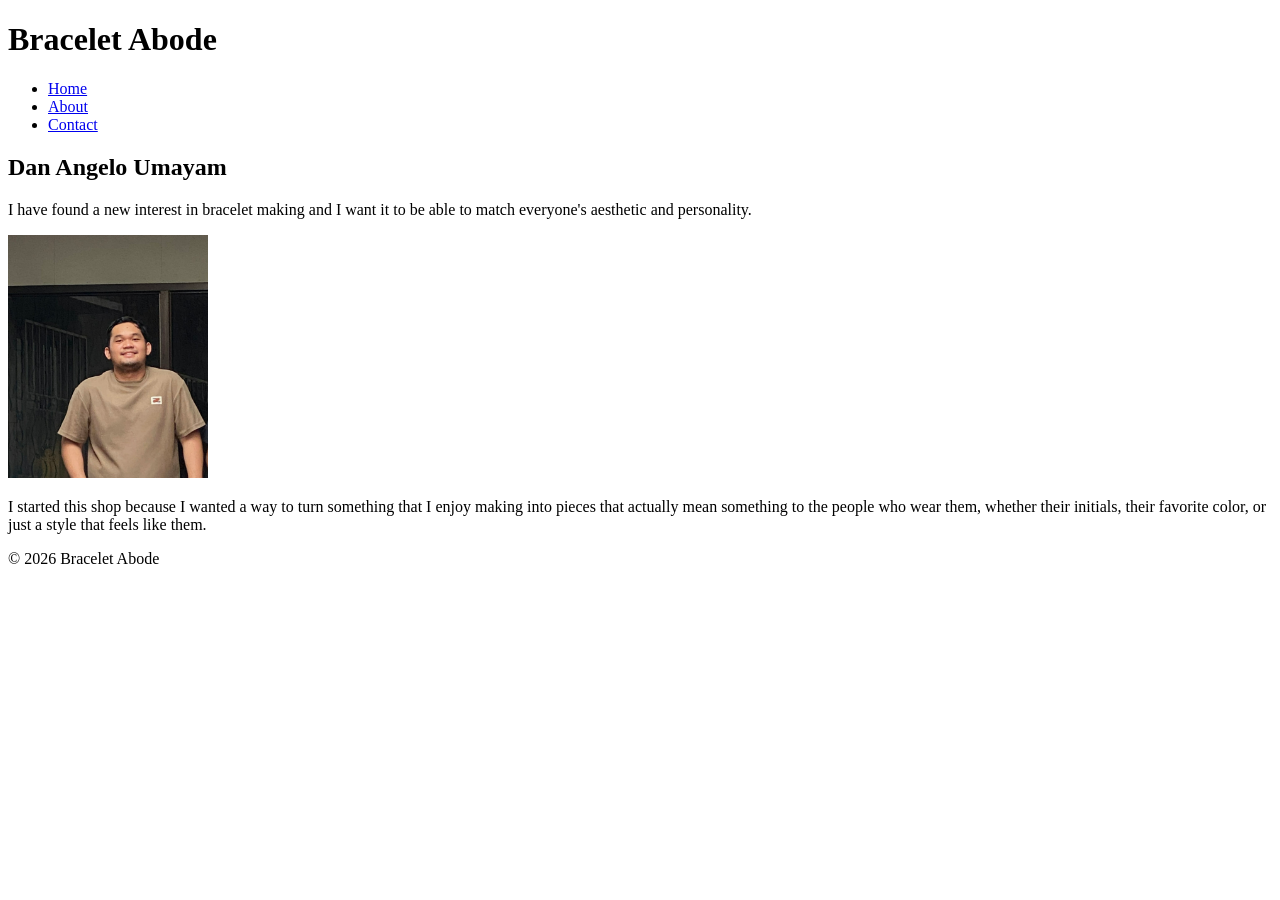
==== about.html @ b07e47de "Added about and contact on the shop" ====
<!DOCTYPE html>
<html lang="en">
<head>
    <title>About - Bracelet Abode</title>
</head>
<body>
    <header>
        <h1>Bracelet Abode</h1>
        <nav>
            <ul>
                <li><a href="index.html">Home</a></li>
                <li><a href="about.html">About</a></li>
                <li><a href="contact.html">Contact</a></li>
            </ul>
        </nav>
    </header>

    <main>
        <section>
            <h2>Dan Angelo Umayam</h2>
            <p>I have found a new interest in bracelet making and I want it to be able to match
                everyone's aesthetic and personality.
            </p>
            <img src="imgs/IMG_20251210_034304.jpg" alt="Photo of me in a balcony." width="200">
            <p>I started this shop because I wanted a way to turn something that I enjoy making into
                pieces that actually mean something to the people who wear them, whether their
                initials, their favorite color, or just a style that feels like them.</p>
        </section>
    </main>

    <footer>
        <p>&copy; 2026 Bracelet Abode</p>
    </footer>
</body>
</html>
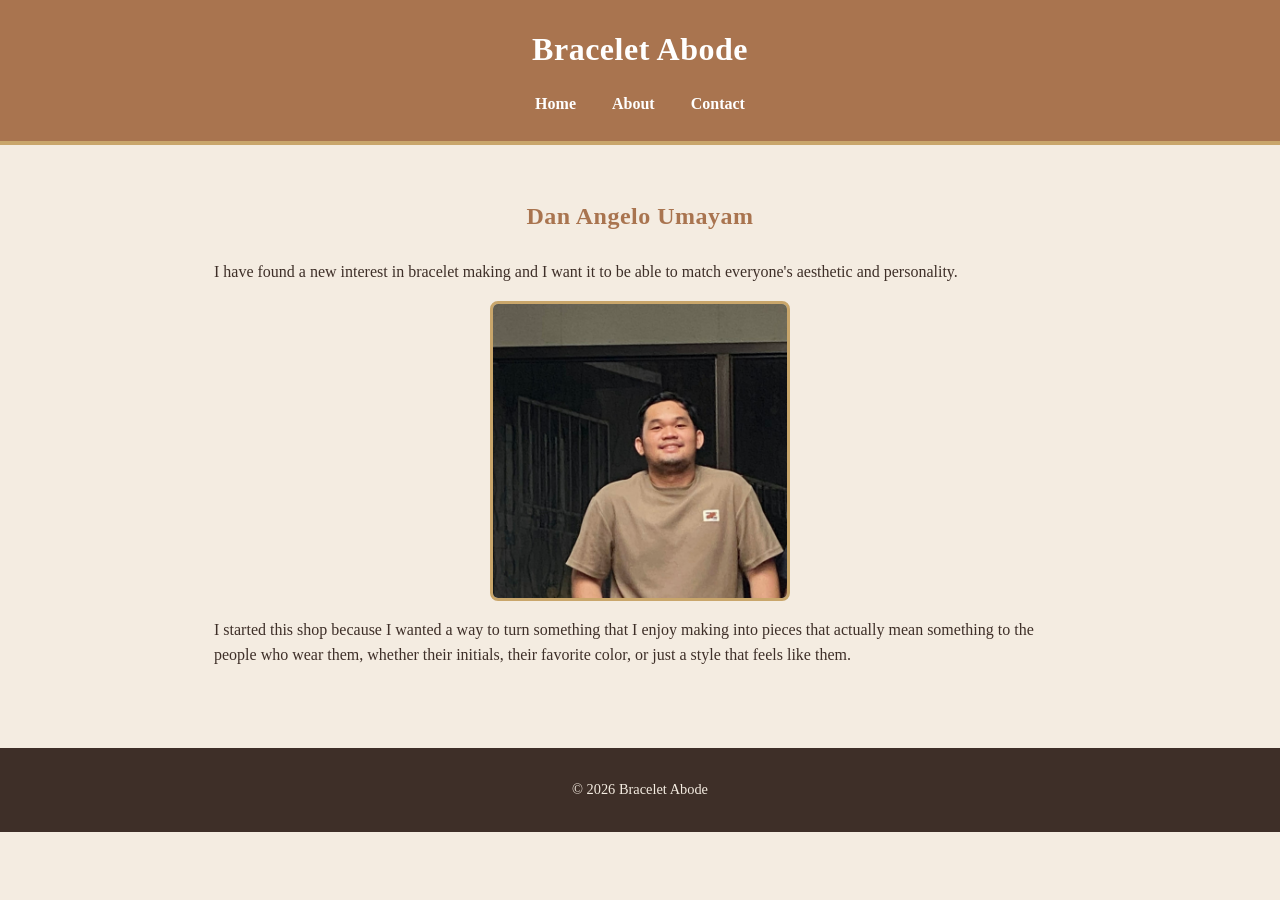
==== commit f06ab2ed: "added stylesheet and link from all pages" ====
--- a/about.html
+++ b/about.html
@@ -1,7 +1,9 @@
 <!DOCTYPE html>
 <html lang="en">
 <head>
+    <meta charset="UTF-8">
     <title>About - Bracelet Abode</title>
+    <link rel="stylesheet" href="style.css">
 </head>
 <body>
     <header>
--- a/style.css
+++ b/style.css
@@ -0,0 +1,243 @@
+/* =========================================
+   Variables
+   ========================================= */
+:root {
+    --brand-color: #a9744f;   /* warm terracotta/leather brown */
+    --ink: #3e2f28;           /* dark brown ink for text */
+    --muted: #8c7b6b;         /* muted taupe/grey */
+    --bg-light: #f4ece1;      /* cream parchment background */
+    --accent: #c9a66b;        /* muted gold accent */
+    --card-bg: #fffaf3;       /* off-white card background */
+}
+
+/* =========================================
+   Base styles
+   ========================================= */
+* {
+    box-sizing: border-box;
+}
+
+body {
+    margin: 0;
+    font-family: Georgia, 'Times New Roman', serif;
+    line-height: 1.6;
+    color: var(--ink);
+    background-color: var(--bg-light);
+}
+
+h1, h2, h3 {
+    font-family: 'Trebuchet MS', Georgia, serif;
+    color: var(--brand-color);
+    letter-spacing: 0.5px;
+}
+
+a {
+    color: var(--brand-color);
+}
+
+/* =========================================
+   Layout regions
+   ========================================= */
+header {
+    background-color: var(--brand-color);
+    color: #fff;
+    padding: 1.5rem 2rem;
+    text-align: center;
+    border-bottom: 4px solid var(--accent);
+}
+
+header h1 {
+    color: #fff;
+    margin: 0 0 0.25rem 0;
+    font-size: 2rem;
+}
+
+header p {
+    margin: 0;
+    color: var(--bg-light);
+    font-size: 0.95rem;
+}
+
+nav ul {
+    list-style: none;
+    padding: 0;
+    margin: 1rem 0 0 0;
+    text-align: center;
+}
+
+nav li {
+    display: inline-block;
+    margin: 0 1rem;
+}
+
+nav a {
+    color: #fff;
+    text-decoration: none;
+    font-weight: bold;
+    font-size: 1rem;
+    padding-bottom: 2px;
+    border-bottom: 2px solid transparent;
+    transition: border-color 0.2s ease;
+}
+
+nav a:hover {
+    border-bottom: 2px solid var(--accent);
+}
+
+main {
+    max-width: 900px;
+    margin: 0 auto;
+    padding: 2rem 1.5rem;
+}
+
+main h2 {
+    text-align: center;
+    margin-bottom: 1.5rem;
+}
+
+footer {
+    background-color: var(--ink);
+    color: var(--bg-light);
+    text-align: center;
+    padding: 1rem;
+    font-size: 0.9rem;
+    margin-top: 2rem;
+}
+
+/* =========================================
+   Components
+   ========================================= */
+
+/* Product cards (article on index.html) */
+article {
+    background-color: var(--card-bg);
+    border: 1px solid var(--muted);
+    border-radius: 10px;
+    padding: 1.5rem;
+    margin-bottom: 2rem;
+    text-align: center;
+    box-shadow: 0 2px 6px rgba(62, 47, 40, 0.1);
+}
+
+article h3 {
+    margin-top: 0;
+    font-size: 1.3rem;
+}
+
+article p {
+    color: var(--muted);
+}
+
+/* uniform, centered product images everywhere (index + product pages) */
+img {
+    display: block;
+    margin: 1rem auto;
+    width: 100%;
+    max-width: 300px;
+    height: 300px;
+    object-fit: cover;
+    border-radius: 8px;
+    border: 3px solid var(--accent);
+}
+
+/* View details / back links styled as buttons */
+article a,
+main > a {
+    display: inline-block;
+    margin-top: 0.5rem;
+    padding: 0.5rem 1.25rem;
+    background-color: var(--brand-color);
+    color: #fff;
+    text-decoration: none;
+    border-radius: 6px;
+    font-size: 0.9rem;
+}
+
+article a:hover,
+main > a:hover {
+    background-color: var(--ink);
+}
+
+/* Product detail tables */
+table {
+    width: 100%;
+    max-width: 500px;
+    margin: 1.5rem auto;
+    border-collapse: collapse;
+    background-color: var(--card-bg);
+}
+
+table th, table td {
+    border: 1px solid var(--muted);
+    padding: 0.75rem;
+    text-align: left;
+}
+
+table th {
+    background-color: var(--accent);
+    color: var(--ink);
+    width: 35%;
+}
+
+/* Forms (contact + order enquiry) */
+form {
+    max-width: 500px;
+    margin: 1.5rem auto;
+    background-color: var(--card-bg);
+    padding: 1.5rem;
+    border-radius: 10px;
+    border: 1px solid var(--muted);
+}
+
+fieldset {
+    border: 1px solid var(--muted);
+    border-radius: 6px;
+    margin-bottom: 1rem;
+    padding: 1rem;
+}
+
+legend {
+    color: var(--brand-color);
+    font-weight: bold;
+    padding: 0 0.5rem;
+}
+
+label {
+    display: block;
+    margin-top: 0.75rem;
+    margin-bottom: 0.25rem;
+    font-weight: bold;
+    color: var(--ink);
+}
+
+input[type="text"],
+input[type="email"],
+input[type="number"],
+select,
+textarea {
+    width: 100%;
+    padding: 0.5rem;
+    border: 1px solid var(--muted);
+    border-radius: 4px;
+    font-family: inherit;
+    font-size: 1rem;
+    background-color: #fff;
+    color: var(--ink);
+}
+
+input[type="submit"],
+button[type="submit"] {
+    margin-top: 1rem;
+    padding: 0.6rem 1.5rem;
+    background-color: var(--brand-color);
+    color: #fff;
+    border: none;
+    border-radius: 6px;
+    font-size: 1rem;
+    cursor: pointer;
+}
+
+input[type="submit"]:hover,
+button[type="submit"]:hover {
+    background-color: var(--ink);
+}
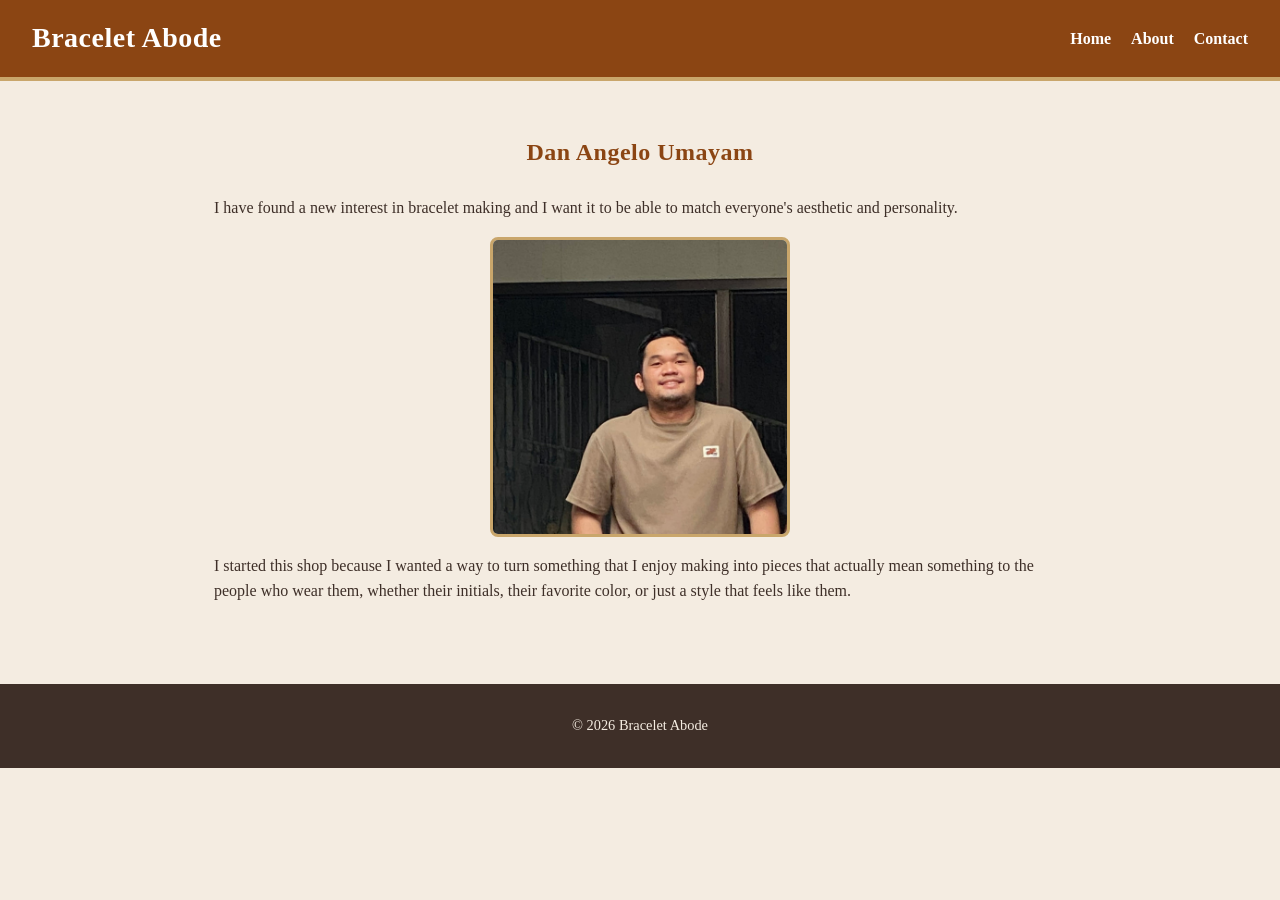
==== commit 0f0adce7: "Added header with flexbox and a banner" ====
--- a/about.html
+++ b/about.html
@@ -6,7 +6,7 @@
     <link rel="stylesheet" href="style.css">
 </head>
 <body>
-    <header>
+    <header class="site-header">
         <h1>Bracelet Abode</h1>
         <nav>
             <ul>
--- a/style.css
+++ b/style.css
@@ -2,11 +2,11 @@
    Variables
    ========================================= */
 :root {
-    --brand-color: #a9744f;   /* warm terracotta/leather brown */
+    --brand-color: #8B4513;   /* saddle brown - darkened for 4.5:1 contrast */
     --ink: #3e2f28;           /* dark brown ink for text */
-    --muted: #8c7b6b;         /* muted taupe/grey */
+    --muted: #6b5d52;         /* muted taupe - darkened for 4.5:1 contrast */
     --bg-light: #f4ece1;      /* cream parchment background */
-    --accent: #c9a66b;        /* muted gold accent */
+    --accent: #c9a66b;        /* muted gold accent (decorative only) */
     --card-bg: #fffaf3;       /* off-white card background */
 }
 
@@ -38,39 +38,43 @@
 /* =========================================
    Layout regions
    ========================================= */
-header {
+.site-header {
     background-color: var(--brand-color);
     color: #fff;
-    padding: 1.5rem 2rem;
-    text-align: center;
+    padding: 1rem 2rem;
+    display: flex;
+    justify-content: space-between;
+    align-items: center;
     border-bottom: 4px solid var(--accent);
 }
 
-header h1 {
-    color: #fff;
-    margin: 0 0 0.25rem 0;
-    font-size: 2rem;
-}
-
-header p {
-    margin: 0;
-    color: var(--bg-light);
-    font-size: 0.95rem;
-}
-
-nav ul {
+.site-title h1 {
+    color: #fff;
+    margin: 0;
+    font-size: 1.75rem;
+}
+
+.site-title p {
+    margin: 0;
+    color: #fff;
+    font-size: 0.9rem;
+}
+
+.site-header > h1 {
+    color: #fff;
+    margin: 0;
+    font-size: 1.75rem;
+}
+
+.site-header nav ul {
+    display: flex;
+    gap: 20px;
     list-style: none;
     padding: 0;
-    margin: 1rem 0 0 0;
-    text-align: center;
-}
-
-nav li {
-    display: inline-block;
-    margin: 0 1rem;
-}
-
-nav a {
+    margin: 0;
+}
+
+.site-header nav a {
     color: #fff;
     text-decoration: none;
     font-weight: bold;
@@ -80,7 +84,7 @@
     transition: border-color 0.2s ease;
 }
 
-nav a:hover {
+.site-header nav a:hover {
     border-bottom: 2px solid var(--accent);
 }
 
@@ -108,24 +112,25 @@
    Components
    ========================================= */
 
-/* Product cards (article on index.html) */
-article {
-    background-color: var(--card-bg);
-    border: 1px solid var(--muted);
-    border-radius: 10px;
-    padding: 1.5rem;
-    margin-bottom: 2rem;
+/* Product cards - reusable class (5.2 requirement) */
+.product-card {
+    background-color: var(--card-bg);      /* 1. background colour */
+    border-radius: 10px;                   /* 1. border-radius */
+    padding: 24px;                          /* 2. at least 16px padding */
+    border-left: 6px solid var(--brand-color); /* 3. coloured left border */
+    margin-bottom: 2rem;                   /* 4. margin-bottom so cards don't touch */
     text-align: center;
     box-shadow: 0 2px 6px rgba(62, 47, 40, 0.1);
 }
 
-article h3 {
+.product-card h3 {
     margin-top: 0;
-    font-size: 1.3rem;
-}
-
-article p {
-    color: var(--muted);
+    font-size: 1.4rem;      /* 5. distinct font-size */
+    color: var(--brand-color); /* 5. distinct color */
+}
+
+.product-card p {
+    color: var(--ink);
 }
 
 /* uniform, centered product images everywhere (index + product pages) */
@@ -141,7 +146,7 @@
 }
 
 /* View details / back links styled as buttons */
-article a,
+.product-card a,
 main > a {
     display: inline-block;
     margin-top: 0.5rem;
@@ -153,7 +158,7 @@
     font-size: 0.9rem;
 }
 
-article a:hover,
+.product-card a:hover,
 main > a:hover {
     background-color: var(--ink);
 }
@@ -171,15 +176,15 @@
     border: 1px solid var(--muted);
     padding: 0.75rem;
     text-align: left;
+    color: var(--ink);
 }
 
 table th {
     background-color: var(--accent);
-    color: var(--ink);
     width: 35%;
 }
 
-/* Forms (contact + order enquiry) */
+/* Forms (contact + order enquiry) - 5.2 requirements */
 form {
     max-width: 500px;
     margin: 1.5rem auto;
@@ -191,13 +196,13 @@
 
 fieldset {
     border: 1px solid var(--muted);
-    border-radius: 6px;
+    border-radius: 8px;        /* border-radius on fieldset */
     margin-bottom: 1rem;
-    padding: 1rem;
+    padding: 16px;              /* padding on fieldset */
 }
 
 legend {
-    color: var(--brand-color);
+    color: var(--brand-color);  /* styled legend using brand colour */
     font-weight: bold;
     padding: 0 0.5rem;
 }
@@ -216,7 +221,7 @@
 select,
 textarea {
     width: 100%;
-    padding: 0.5rem;
+    padding: 0.6rem 0.75rem;   /* consistent padding on inputs/textarea */
     border: 1px solid var(--muted);
     border-radius: 4px;
     font-family: inherit;
@@ -228,16 +233,61 @@
 input[type="submit"],
 button[type="submit"] {
     margin-top: 1rem;
-    padding: 0.6rem 1.5rem;
-    background-color: var(--brand-color);
-    color: #fff;
-    border: none;
+    padding: 0.6rem 1.5rem;     /* padding on button */
+    background-color: var(--brand-color); /* background colour */
+    color: #fff;
+    border: none;               /* no default border */
     border-radius: 6px;
     font-size: 1rem;
-    cursor: pointer;
+    cursor: pointer;            /* cursor: pointer */
 }
 
 input[type="submit"]:hover,
 button[type="submit"]:hover {
     background-color: var(--ink);
+}
+
+/* Visible focus state - Lesson 4.6 requirement.
+   NEVER use outline: none without a replacement -
+   this outline is what keyboard users rely on to see where they are. */
+input:focus,
+select:focus,
+textarea:focus,
+button:focus {
+    outline: 3px solid var(--brand-color);
+    outline-offset: 2px;
+}
+/* Radio & checkbox labels should sit inline next to their input, not stack */
+input[type="radio"],
+input[type="checkbox"] {
+    width: auto;
+    margin-right: 0.5rem;
+    vertical-align: middle;
+}
+
+input[type="radio"] + label,
+input[type="checkbox"] + label {
+    display: inline;
+    font-weight: normal;
+    margin: 0;
+    color: var(--ink);
+}
+
+/* Hero banner - centered horizontally and vertically */
+.hero {
+    height: 200px;
+    display: flex;
+    justify-content: center;
+    align-items: center;
+    background-color: var(--card-bg);
+    border-radius: 10px;
+    margin-bottom: 2rem;
+    text-align: center;
+}
+
+.hero p {
+    font-size: 1.3rem;
+    color: var(--brand-color);
+    font-weight: bold;
+    margin: 0;
 }
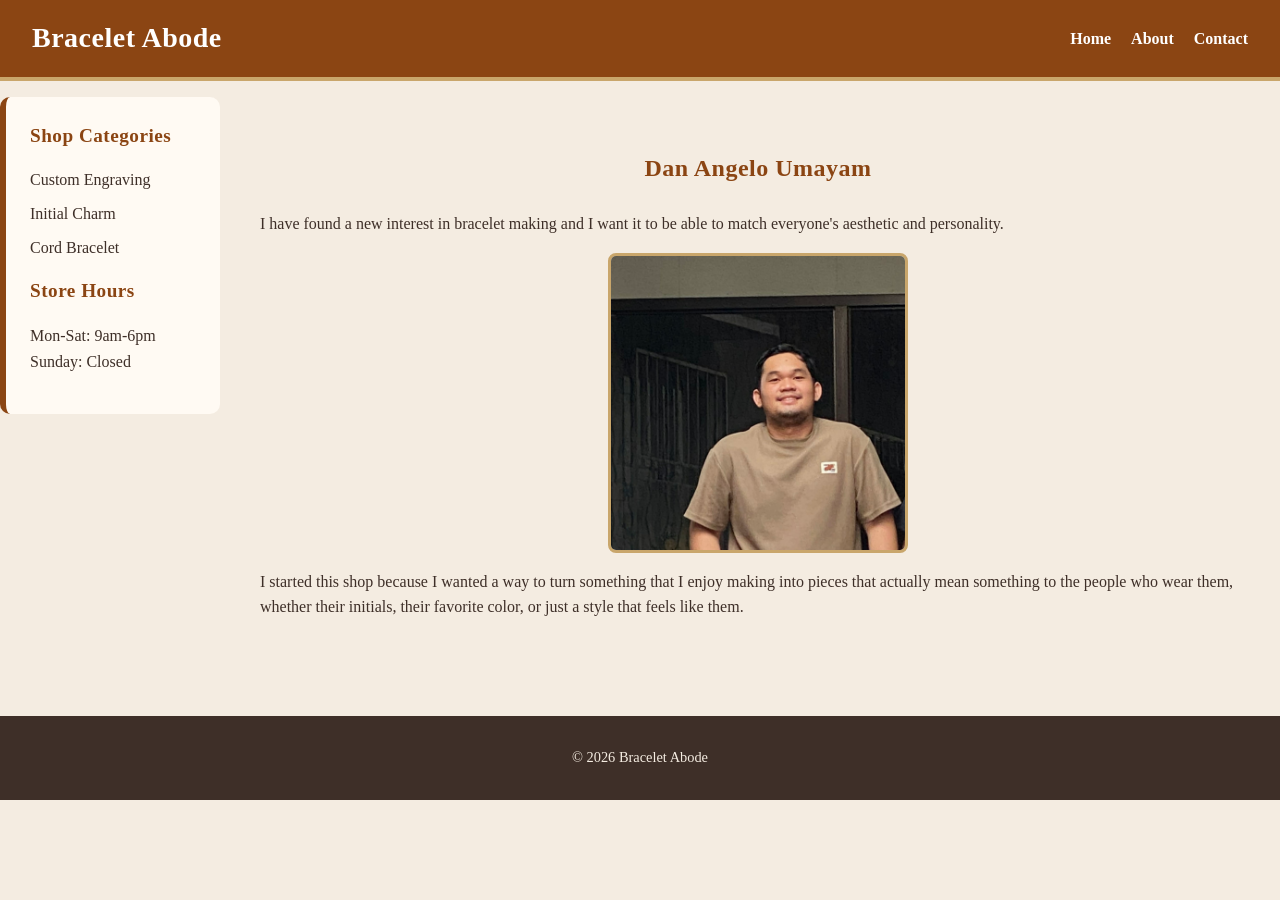
==== commit e1cba522: "Add grid page layout with sidebar using named grid areas" ====
--- a/about.html
+++ b/about.html
@@ -17,6 +17,18 @@
         </nav>
     </header>
 
+<aside>
+    <h2>Shop Categories</h2>
+    <ul>
+        <li><a href="products/custom-bracelet.html">Custom Engraving</a></li>
+        <li><a href="products/initial-charm-bracelet.html">Initial Charm</a></li>
+        <li><a href="products/cord-bracelet.html">Cord Bracelet</a></li>
+    </ul>
+
+    <h2>Store Hours</h2>
+    <p>Mon-Sat: 9am-6pm<br>Sunday: Closed</p>
+</aside>
+
     <main>
         <section>
             <h2>Dan Angelo Umayam</h2>
--- a/style.css
+++ b/style.css
@@ -23,6 +23,15 @@
     line-height: 1.6;
     color: var(--ink);
     background-color: var(--bg-light);
+
+     /* page skeleton grid */
+    display: grid;
+    grid-template-columns: 220px 1fr;
+    grid-template-areas:
+        "masthead masthead"
+        "side     main"
+        "foot     foot";
+    gap: 16px;
 }
 
 h1, h2, h3 {
@@ -46,6 +55,7 @@
     justify-content: space-between;
     align-items: center;
     border-bottom: 4px solid var(--accent);
+    grid-area: masthead;
 }
 
 .site-title h1 {
@@ -88,10 +98,10 @@
     border-bottom: 2px solid var(--accent);
 }
 
-main {
-    max-width: 900px;
-    margin: 0 auto;
+main { 
     padding: 2rem 1.5rem;
+    grid-area: main;
+
 }
 
 main h2 {
@@ -106,11 +116,18 @@
     padding: 1rem;
     font-size: 0.9rem;
     margin-top: 2rem;
+    grid-area: foot;
 }
 
 /* =========================================
    Components
    ========================================= */
+
+.product-grid {
+    display: flex;
+    flex-wrap: wrap;
+    gap: 24px;
+}
 
 /* Product cards - reusable class (5.2 requirement) */
 .product-card {
@@ -118,7 +135,7 @@
     border-radius: 10px;                   /* 1. border-radius */
     padding: 24px;                          /* 2. at least 16px padding */
     border-left: 6px solid var(--brand-color); /* 3. coloured left border */
-    margin-bottom: 2rem;                   /* 4. margin-bottom so cards don't touch */
+    flex: 1 1 240px;                 
     text-align: center;
     box-shadow: 0 2px 6px rgba(62, 47, 40, 0.1);
 }
@@ -290,4 +307,40 @@
     color: var(--brand-color);
     font-weight: bold;
     margin: 0;
+}
+
+/* Sidebar */
+aside {
+    grid-area: side;
+    background-color: var(--card-bg);
+    border-radius: 10px;
+    padding: 1.5rem;
+    border-left: 6px solid var(--brand-color);
+    height: fit-content;
+}
+
+aside h2 {
+    font-size: 1.2rem;
+    margin-top: 0;
+    color: var(--brand-color);
+}
+
+aside ul {
+    list-style: none;
+    padding: 0;
+    margin: 0 0 1rem 0;
+}
+
+aside li {
+    margin-bottom: 0.5rem;
+}
+
+aside a {
+    color: var(--ink);
+    text-decoration: none;
+}
+
+aside a:hover {
+    color: var(--brand-color);
+    text-decoration: underline;
 }
